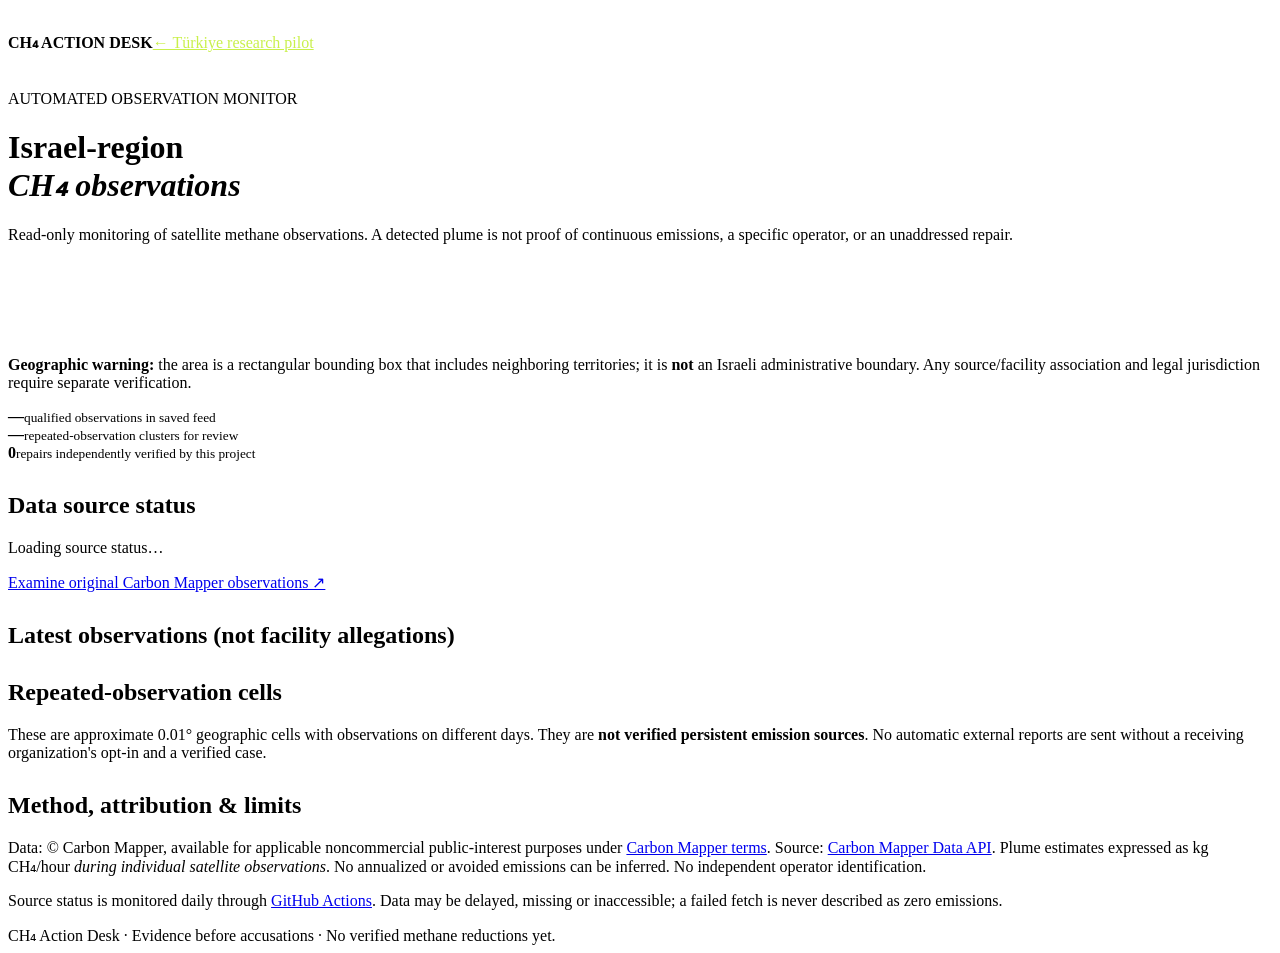
==== public/israel.html @ f2e5fc79 "feat: add daily satellite methane ingestion and Israel-region public monitor" ====
<!doctype html><html lang="en"><head><meta charset="utf-8"><meta name="viewport" content="width=device-width,initial-scale=1"><meta name="robots" content="index,follow">
<title>Israel-region observations | CH₄ Action Desk</title><link rel="stylesheet" href="/style.css"><script defer src="/israel.js"></script></head>
<body><header style="padding:25px 0 45px"><div class="wrap"><nav><strong>CH₄ ACTION DESK</strong><a href="/" style="color:#c9f04b">← Türkiye research pilot</a></nav><div style="padding-top:38px"><span class="eyebrow">AUTOMATED OBSERVATION MONITOR</span><h1>Israel-region<br><em>CH₄ observations</em></h1><p class="lead">Read-only monitoring of satellite methane observations. A detected plume is not proof of continuous emissions, a specific operator, or an unaddressed repair.</p></div></div></header>
<main class="wrap" style="padding-top:35px"><p class="notice"><strong>Geographic warning:</strong> the area is a rectangular bounding box that includes neighboring territories; it is <strong>not</strong> an Israeli administrative boundary. Any source/facility association and legal jurisdiction require separate verification.</p>
<div class="metrics" style="margin-top:0"><div><b id="obs">—</b><small>qualified observations in saved feed</small></div><div><b id="cand">—</b><small>repeated-observation clusters for review</small></div><div><b>0</b><small>repairs independently verified by this project</small></div></div>
<section class="panel" style="margin:30px 0"><h2>Data source status</h2><p id="status" aria-live="polite">Loading source status…</p><p id="updated"></p><p id="warning"></p><a href="https://data.carbonmapper.org/" target="_blank" rel="noopener noreferrer">Examine original Carbon Mapper observations ↗</a></section>
<section><h2>Latest observations (not facility allegations)</h2><div id="records" class="cards"></div></section>
<section class="panel" style="margin:30px 0"><h2>Repeated-observation cells</h2><p>These are approximate 0.01° geographic cells with observations on different days. They are <strong>not verified persistent emission sources</strong>. No automatic external reports are sent without a receiving organization's opt-in and a verified case.</p><div id="clusters"></div></section>
<section class="sources"><h2>Method, attribution & limits</h2><p>Data: © Carbon Mapper, available for applicable noncommercial public-interest purposes under <a href="https://carbonmapper.org/terms">Carbon Mapper terms</a>. Source: <a href="https://api.carbonmapper.org/api/v1/docs">Carbon Mapper Data API</a>. Plume estimates expressed as kg CH₄/hour <em>during individual satellite observations</em>. No annualized or avoided emissions can be inferred. No independent operator identification.</p><p>Source status is monitored daily through <a href="https://github.com/Tsurtsurtsur/methane-action-desk/actions">GitHub Actions</a>. Data may be delayed, missing or inaccessible; a failed fetch is never described as zero emissions.</p></section></main><footer><div class="wrap">CH₄ Action Desk · Evidence before accusations · No verified methane reductions yet.</div></footer></body></html>
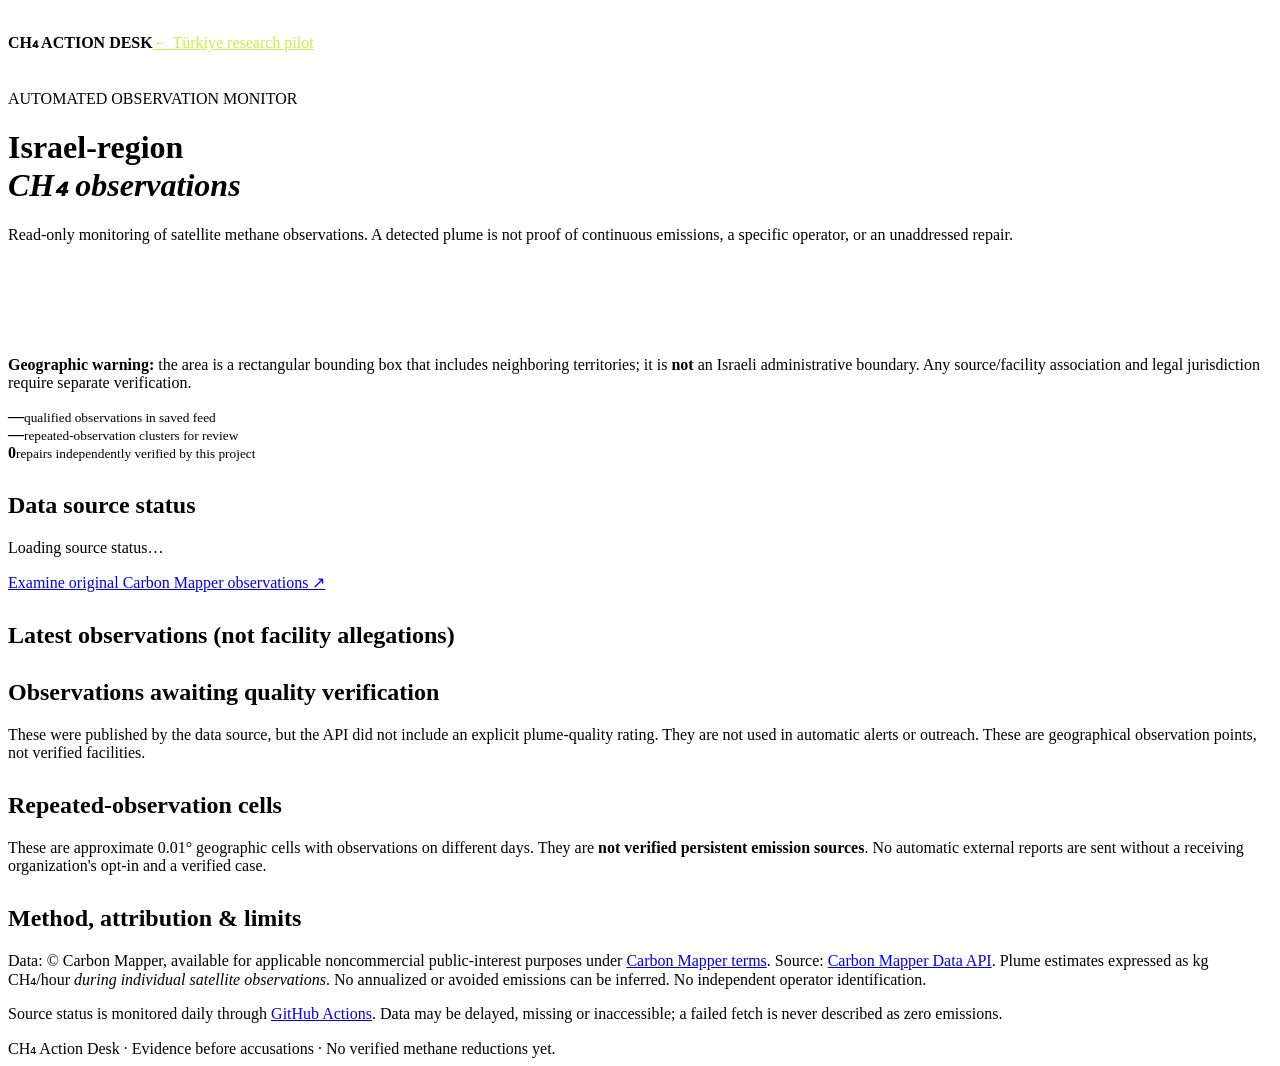
==== commit bd1fbef5: "ui: distinguish unavailable satellite quality metadata from vetted observations" ====
--- a/public/israel.html
+++ b/public/israel.html
@@ -5,5 +5,6 @@
 <div class="metrics" style="margin-top:0"><div><b id="obs">—</b><small>qualified observations in saved feed</small></div><div><b id="cand">—</b><small>repeated-observation clusters for review</small></div><div><b>0</b><small>repairs independently verified by this project</small></div></div>
 <section class="panel" style="margin:30px 0"><h2>Data source status</h2><p id="status" aria-live="polite">Loading source status…</p><p id="updated"></p><p id="warning"></p><a href="https://data.carbonmapper.org/" target="_blank" rel="noopener noreferrer">Examine original Carbon Mapper observations ↗</a></section>
 <section><h2>Latest observations (not facility allegations)</h2><div id="records" class="cards"></div></section>
+<section class="panel" style="margin:30px 0"><h2>Observations awaiting quality verification</h2><p>These were published by the data source, but the API did not include an explicit plume-quality rating. They are not used in automatic alerts or outreach. These are geographical observation points, not verified facilities.</p><div id="unconfirmed"></div></section>
 <section class="panel" style="margin:30px 0"><h2>Repeated-observation cells</h2><p>These are approximate 0.01° geographic cells with observations on different days. They are <strong>not verified persistent emission sources</strong>. No automatic external reports are sent without a receiving organization's opt-in and a verified case.</p><div id="clusters"></div></section>
 <section class="sources"><h2>Method, attribution & limits</h2><p>Data: © Carbon Mapper, available for applicable noncommercial public-interest purposes under <a href="https://carbonmapper.org/terms">Carbon Mapper terms</a>. Source: <a href="https://api.carbonmapper.org/api/v1/docs">Carbon Mapper Data API</a>. Plume estimates expressed as kg CH₄/hour <em>during individual satellite observations</em>. No annualized or avoided emissions can be inferred. No independent operator identification.</p><p>Source status is monitored daily through <a href="https://github.com/Tsurtsurtsur/methane-action-desk/actions">GitHub Actions</a>. Data may be delayed, missing or inaccessible; a failed fetch is never described as zero emissions.</p></section></main><footer><div class="wrap">CH₄ Action Desk · Evidence before accusations · No verified methane reductions yet.</div></footer></body></html>
